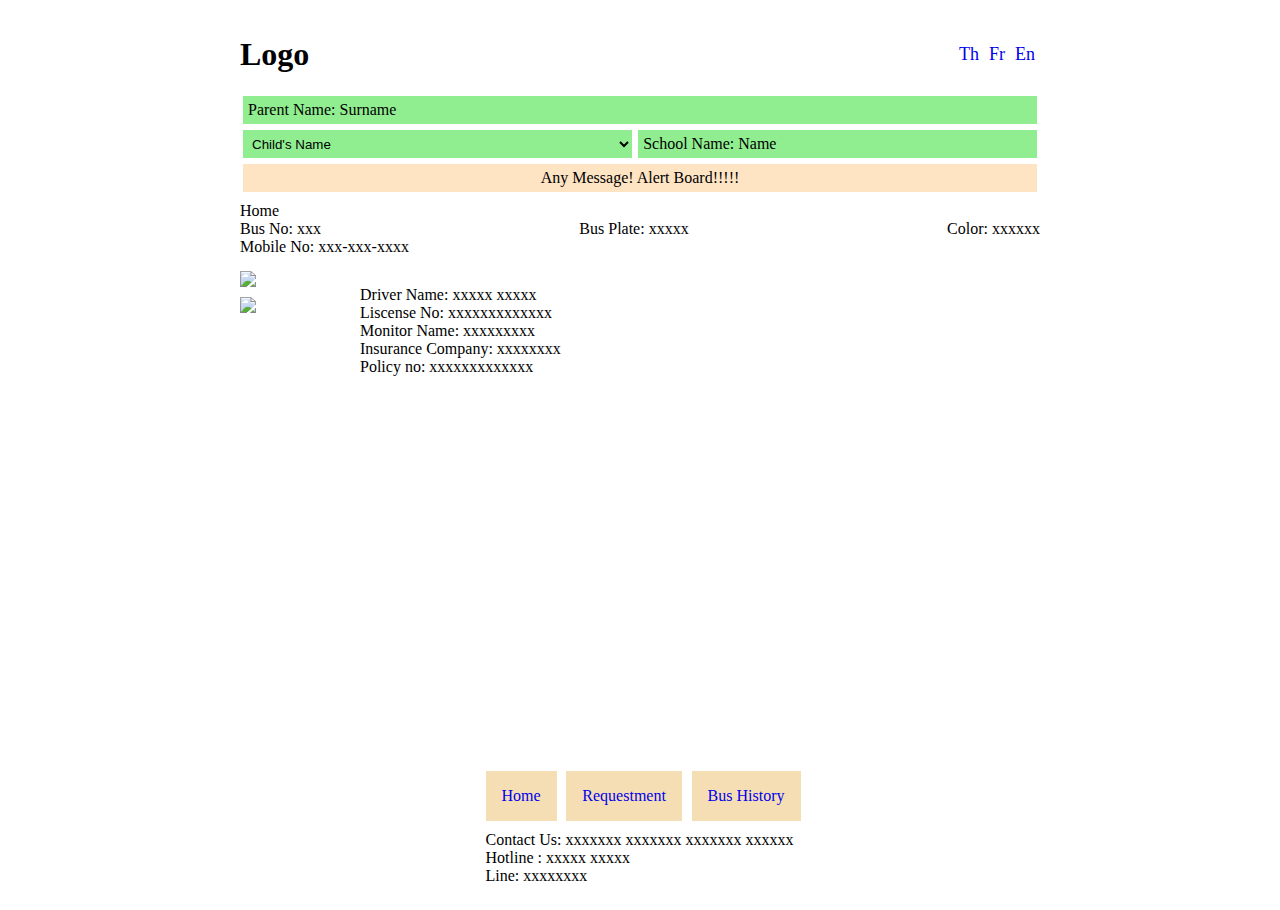
==== BusDetailPage/BusDetailPage.html @ b0ca0ac1 "First Version" ====
<!DOCTYPE html>
<html lang="en">

<head>
    <meta charset="UTF-8" />
    <meta name="viewport" content="width=device-width, initial-scale=1.0">
    <meta http-equiv="X-UA-Compatible" content="ie=edge">
    <title>HTML 5 Boilerplate</title>
    <link rel="stylesheet" href="style.css">
</head>

<body>
    <div class="body-container">
        <div class="navbar">
            <h1>Logo</h1>
            <div class="language-container">
                <a href="/">Th</a>
                <a href="/">Fr</a>
                <a href="/">En</a>
            </div>
        </div>

        <div class="details">
            <div class="parent-name">
                <p>Parent Name: Surname</p>
            </div>
            <div class="children-school-names">
                <select name="child-name" id="child-name">
                    <option value="volvo" selected="selected" disabled>Child's Name</option>
                    <option value="saab">Child1</option>
                    <option value="opel">Child2</option>
                    <option value="audi">Child3</option>
                </select>
                <p>School Name: Name</p>
            </div>
            <div class="alert-board">
                <p>Any Message! Alert Board!!!!!</p>
            </div>
        </div>
    <!-- Put the rest of the code here that will go into the paragraph  -->

    <div class="text-box">
        <p>Home</p>
        <div class="bus-info">
            <p>Bus No: xxx</p>
            <p>Bus Plate: xxxxx</p>
            <p>Color: xxxxxx</p>
        </div>
        <p>Mobile No: xxx-xxx-xxxx</p>
    </div>
    <div class="driver-profile">
        <div class="images">
            <img src="https://scontent.fbkk29-6.fna.fbcdn.net/v/t1.6435-9/95436589_104083364637234_6907456676496932864_n.jpg?_nc_cat=109&ccb=1-7&_nc_sid=5f2048&_nc_ohc=yvE9fKMHgP4Q7kNvgGtRKcc&_nc_ht=scontent.fbkk29-6.fna&oh=00_AfCp7UYMzgl-CTIpOcRzFpKc4dw7PpExU4gMmjbNGj4-Cg&oe=665C2817"/>
            <img src="https://scontent.fbkk29-6.fna.fbcdn.net/v/t1.6435-9/95436589_104083364637234_6907456676496932864_n.jpg?_nc_cat=109&ccb=1-7&_nc_sid=5f2048&_nc_ohc=yvE9fKMHgP4Q7kNvgGtRKcc&_nc_ht=scontent.fbkk29-6.fna&oh=00_AfCp7UYMzgl-CTIpOcRzFpKc4dw7PpExU4gMmjbNGj4-Cg&oe=665C2817"/>
        </div>
        <div class="driver-details">
            <div>
                <p>Driver Name: xxxxx xxxxx</p>
                <p>Liscense No: xxxxxxxxxxxxx</p>
                <p>Monitor Name: xxxxxxxxx </p>
            </div>
            <div>
                <p>Insurance Company: xxxxxxxx</p>
                <p>Policy no: xxxxxxxxxxxxx</p>
            </div>        
        </div>
    </div>

    <!-- Put the rest of the code here that will go into the paragraph  -->
    </div>    
    <div class="footer">
        <div class="tabs">
            <a href="/index.html">Home</a>
            <a href="/RequestmentPage/RequestmentPage.html">Requestment</a>
            <a href="/HistoryPage/HistoryPage.html">Bus History</a>
        </div>
        <div class="contact-info">
            <p>Contact Us: xxxxxxx xxxxxxx xxxxxxx xxxxxx</p>
            <p>Hotline : xxxxx xxxxx</p>
            <p>Line: xxxxxxxx</p>
        </div>
    </div>
</body>

</html>
---- BusDetailPage/style.css ----
* {
    margin: 0;
    padding: 0; 
} 

html{
    margin: 0;
    padding: 0;
}

body{
    min-height: 97.5vh; 
    position: relative;
    display: flex;
    flex-direction: column;
    justify-content: space-between;
    padding: 1rem;
}

.body-container{
    max-width: 800px;
    width: 100%;
    margin: 0 auto;
    position: relative;
}

.navbar{
    display: flex;
    justify-content: space-between;
    align-items: center;
    margin: "0 auto";
    padding: 20px 0;
    max-width: 1000px;
    margin: auto;
}

.language-container{
    display: flex;
}

.language-container a{
    display: block;
    font-size: large;
    margin: 0 5px;
    text-decoration: none;
}

.language-container a:hover{
    color: green;
    transition: ease-out;
    transition-duration: 1s;
}

.parent-name{
    background-color: lightgreen;
    margin: 3px;
    padding: 5px;
}

.children-school-names{
    display: flex;
    justify-content: space-between;
}

.children-school-names *{
    background-color: lightgreen;
    width: 50%;
    margin: 3px;
    padding: 5px;
    border: 0;
}

.alert-board{
    background-color: bisque;
    margin: 3px;
    padding: 5px;
    text-align: center;
}

/* Put the rest of the code here for css */

.text-box{
    margin: 10px 0;
}

.bus-info{
    display: flex;
    justify-content: space-between;
}

.images{
    display: flex;
    flex-direction: column;
}

.images img{
    width: 100px;
    margin: 5px 0
}

.driver-profile{
    display: flex;
}

.driver-details{
    margin: 20px;
    display: flex;
    flex-direction: column;
    justify-content: space-between;
}



/* Put the rest of the code here for css */


.footer{
    width: 100%;
    height: 120px;
    margin: 3px;
}

.tabs{
    display: flex;
    max-width: 315px;
    margin: auto;
    justify-content: space-between;
}

.tabs a{
    padding: 1rem;
    background-color: wheat;
    text-decoration: none;
    text-align: center;
}

.contact-info{
    max-width: 315px;
    margin: 10px auto;
}
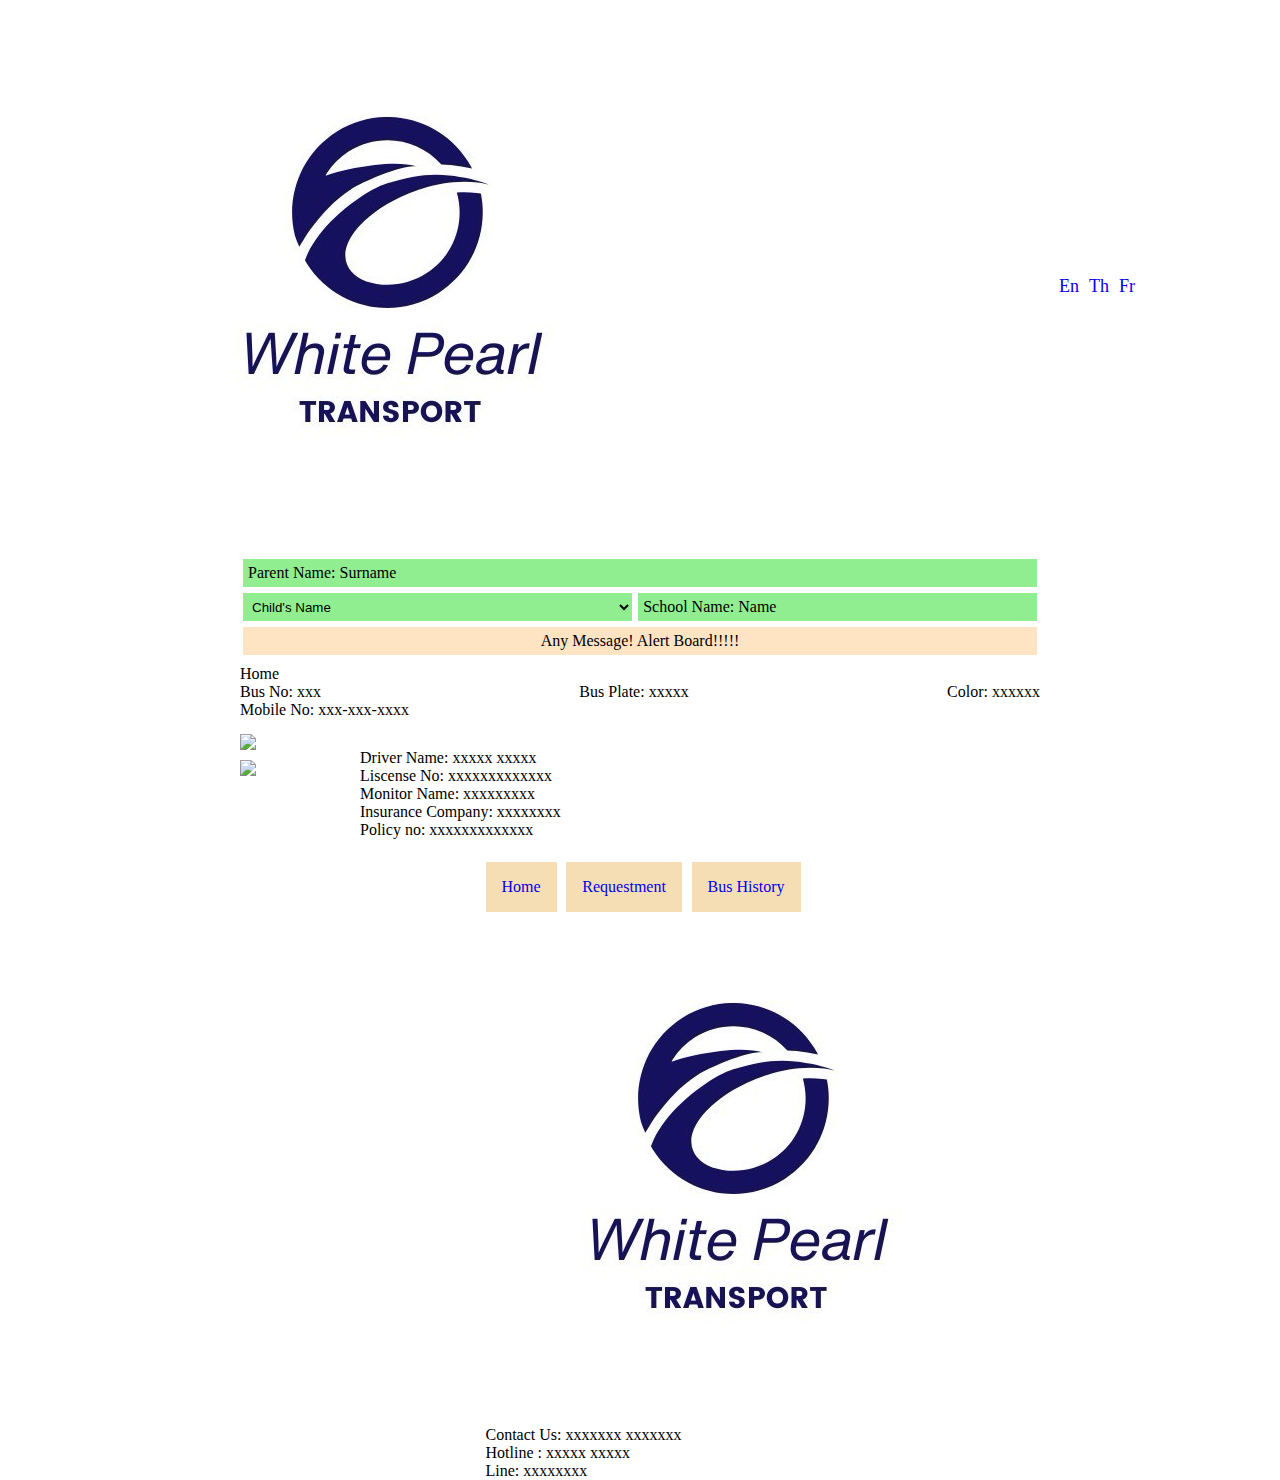
==== commit e1353dfa: "Updated UI" ====
--- a/BusDetailPage/BusDetailPage.html
+++ b/BusDetailPage/BusDetailPage.html
@@ -10,64 +10,70 @@
 </head>
 
 <body>
-    <div class="body-container">
-        <div class="navbar">
-            <h1>Logo</h1>
-            <div class="language-container">
-                <a href="/">Th</a>
-                <a href="/">Fr</a>
-                <a href="/">En</a>
+        <nav>
+            <div class="navbar">
+                    <img class="logo" src="/assets/logo.png"/>
+                    <div class="language-container">
+                        <div><a href="/">En</a></div>
+                        <div><a href="/">Th</a></div>
+                        <div><a href="/">Fr</a></div>
+                    </div>
             </div>
+        </nav>
+
+        <div class="body-container">
+
+            <div class="details"> <!-- Delete this div if the detail is not necessary-->
+                <div class="parent-name">
+                    <p>Parent Name: Surname</p>
+                </div>
+                <div class="children-school-names">
+                    <select name="child-name" id="child-name">
+                        <option value="volvo" selected="selected" disabled>Child's Name</option>
+                        <option value="saab">Child1</option>
+                        <option value="opel">Child2</option>
+                        <option value="audi">Child3</option>
+                    </select>
+                    <p> School Name: Name</p>
+                </div>
+                <div class="alert-board">
+                    <p>Any Message! Alert Board!!!!!</p>
+                </div>
+            </div>
+            <!-- Put your code here -->
+
+            <div class="text-box">
+                <p>Home</p>
+                <div class="bus-info">
+                    <p>Bus No: xxx</p>
+                    <p>Bus Plate: xxxxx</p>
+                    <p>Color: xxxxxx</p>
+                </div>
+                <p>Mobile No: xxx-xxx-xxxx</p>
+            </div>
+            <div class="driver-profile">
+                <div class="images">
+                    <img src="https://scontent.fbkk29-6.fna.fbcdn.net/v/t1.6435-9/95436589_104083364637234_6907456676496932864_n.jpg?_nc_cat=109&ccb=1-7&_nc_sid=5f2048&_nc_ohc=yvE9fKMHgP4Q7kNvgGtRKcc&_nc_ht=scontent.fbkk29-6.fna&oh=00_AfCp7UYMzgl-CTIpOcRzFpKc4dw7PpExU4gMmjbNGj4-Cg&oe=665C2817"/>
+                    <img src="https://scontent.fbkk29-6.fna.fbcdn.net/v/t1.6435-9/95436589_104083364637234_6907456676496932864_n.jpg?_nc_cat=109&ccb=1-7&_nc_sid=5f2048&_nc_ohc=yvE9fKMHgP4Q7kNvgGtRKcc&_nc_ht=scontent.fbkk29-6.fna&oh=00_AfCp7UYMzgl-CTIpOcRzFpKc4dw7PpExU4gMmjbNGj4-Cg&oe=665C2817"/>
+                </div>
+                <div class="driver-details">
+                    <div>
+                        <p>Driver Name: xxxxx xxxxx</p>
+                        <p>Liscense No: xxxxxxxxxxxxx</p>
+                        <p>Monitor Name: xxxxxxxxx </p>
+                    </div>
+                    <div>
+                        <p>Insurance Company: xxxxxxxx</p>
+                        <p>Policy no: xxxxxxxxxxxxx</p>
+                    </div>        
+                </div>
+            </div>
+
+            
+
+            <!-- Put your code here -->
         </div>
 
-        <div class="details">
-            <div class="parent-name">
-                <p>Parent Name: Surname</p>
-            </div>
-            <div class="children-school-names">
-                <select name="child-name" id="child-name">
-                    <option value="volvo" selected="selected" disabled>Child's Name</option>
-                    <option value="saab">Child1</option>
-                    <option value="opel">Child2</option>
-                    <option value="audi">Child3</option>
-                </select>
-                <p>School Name: Name</p>
-            </div>
-            <div class="alert-board">
-                <p>Any Message! Alert Board!!!!!</p>
-            </div>
-        </div>
-    <!-- Put the rest of the code here that will go into the paragraph  -->
-
-    <div class="text-box">
-        <p>Home</p>
-        <div class="bus-info">
-            <p>Bus No: xxx</p>
-            <p>Bus Plate: xxxxx</p>
-            <p>Color: xxxxxx</p>
-        </div>
-        <p>Mobile No: xxx-xxx-xxxx</p>
-    </div>
-    <div class="driver-profile">
-        <div class="images">
-            <img src="https://scontent.fbkk29-6.fna.fbcdn.net/v/t1.6435-9/95436589_104083364637234_6907456676496932864_n.jpg?_nc_cat=109&ccb=1-7&_nc_sid=5f2048&_nc_ohc=yvE9fKMHgP4Q7kNvgGtRKcc&_nc_ht=scontent.fbkk29-6.fna&oh=00_AfCp7UYMzgl-CTIpOcRzFpKc4dw7PpExU4gMmjbNGj4-Cg&oe=665C2817"/>
-            <img src="https://scontent.fbkk29-6.fna.fbcdn.net/v/t1.6435-9/95436589_104083364637234_6907456676496932864_n.jpg?_nc_cat=109&ccb=1-7&_nc_sid=5f2048&_nc_ohc=yvE9fKMHgP4Q7kNvgGtRKcc&_nc_ht=scontent.fbkk29-6.fna&oh=00_AfCp7UYMzgl-CTIpOcRzFpKc4dw7PpExU4gMmjbNGj4-Cg&oe=665C2817"/>
-        </div>
-        <div class="driver-details">
-            <div>
-                <p>Driver Name: xxxxx xxxxx</p>
-                <p>Liscense No: xxxxxxxxxxxxx</p>
-                <p>Monitor Name: xxxxxxxxx </p>
-            </div>
-            <div>
-                <p>Insurance Company: xxxxxxxx</p>
-                <p>Policy no: xxxxxxxxxxxxx</p>
-            </div>        
-        </div>
-    </div>
-
-    <!-- Put the rest of the code here that will go into the paragraph  -->
-    </div>    
     <div class="footer">
         <div class="tabs">
             <a href="/index.html">Home</a>
@@ -75,9 +81,12 @@
             <a href="/HistoryPage/HistoryPage.html">Bus History</a>
         </div>
         <div class="contact-info">
-            <p>Contact Us: xxxxxxx xxxxxxx xxxxxxx xxxxxx</p>
-            <p>Hotline : xxxxx xxxxx</p>
-            <p>Line: xxxxxxxx</p>
+            <img class="logo" src="/assets/logo.png"/>
+            <div>
+                <p>Contact Us: xxxxxxx xxxxxxx</p>
+                <p>Hotline : xxxxx xxxxx</p>
+                <p>Line: xxxxxxxx</p>
+            </div>
         </div>
     </div>
 </body>
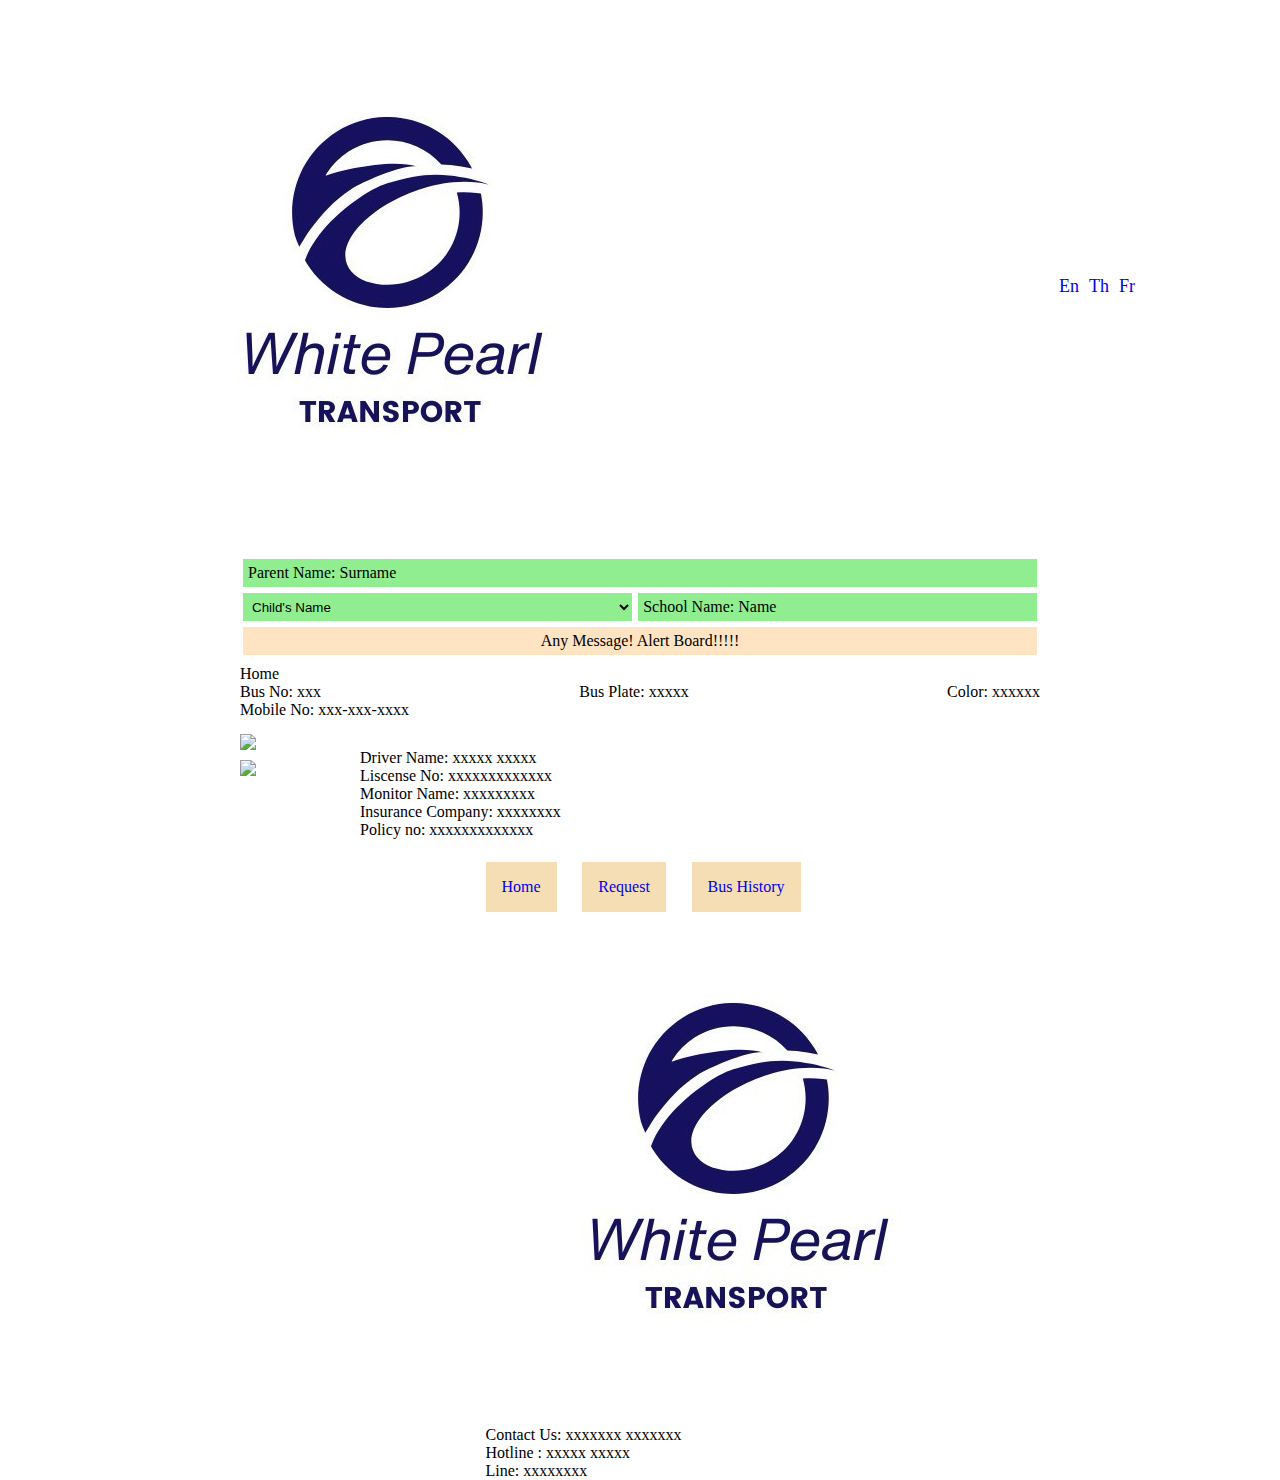
==== commit 55f8e7bc: "Fix date input width" ====
--- a/BusDetailPage/BusDetailPage.html
+++ b/BusDetailPage/BusDetailPage.html
@@ -12,7 +12,7 @@
 <body>
         <nav>
             <div class="navbar">
-                    <img class="logo" src="/assets/logo.png"/>
+                    <img class="logo" src="../assets/logo.png"/>
                     <div class="language-container">
                         <div><a href="/">En</a></div>
                         <div><a href="/">Th</a></div>
@@ -76,12 +76,12 @@
 
     <div class="footer">
         <div class="tabs">
-            <a href="/index.html">Home</a>
-            <a href="/RequestmentPage/RequestmentPage.html">Requestment</a>
-            <a href="/HistoryPage/HistoryPage.html">Bus History</a>
+            <a href="../index.html">Home</a>
+            <a href="../RequestmentPage/RequestmentPage.html">Request</a>
+            <a href="../HistoryPage/HistoryPage.html">Bus History</a>
         </div>
         <div class="contact-info">
-            <img class="logo" src="/assets/logo.png"/>
+            <img class="logo" src="../assets/logo.png"/>
             <div>
                 <p>Contact Us: xxxxxxx xxxxxxx</p>
                 <p>Hotline : xxxxx xxxxx</p>
